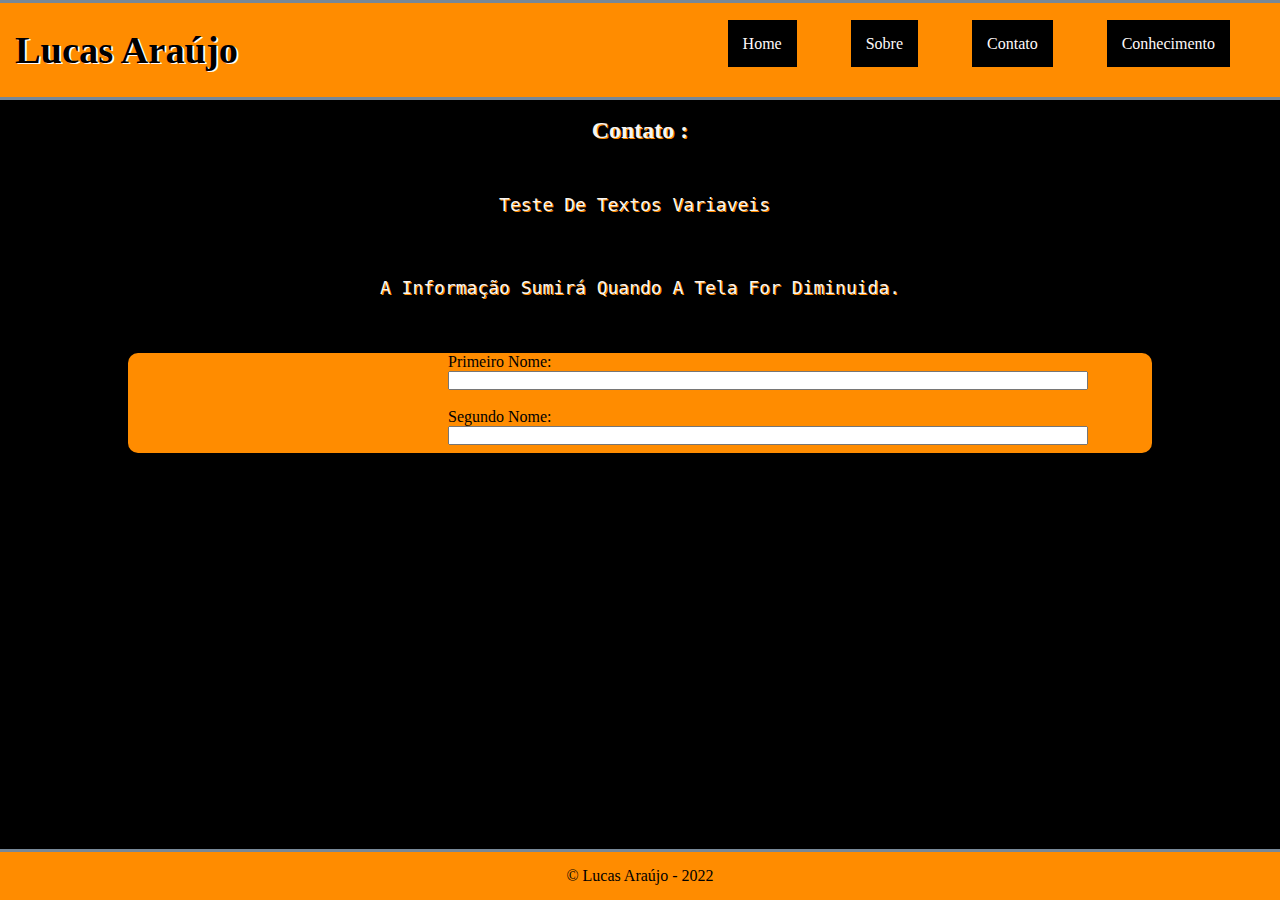
==== contato.html @ f58a1af0 "estruturacao inicial incompleta" ====
<!DOCTYPE html>
<html lang="pt-br">
<head>
    <meta charset="UTF-8">
    <meta http-equiv="X-UA-Compatible" content="IE=edge">
    <meta name="viewport" content="width=device-width, initial-scale=1.0">
    <title>Lucas Araujo</title>
    <link rel="stylesheet" href="css/styles.css">
</head>
<body>

    <div class="header">
    <header>
            <h1>Lucas Araújo</h1>
    </div>
    <nav>
        <ul class="menu">
            <li><a href="index.html">Home</a></li>
            <li><a href="sobre.html">Sobre</a></li>
            <li><a href="#">Contato</a></li>
            <li><a href="conhecimento.html">Conhecimento</a></li>
        </ul>
    </nav>
    </header> <!-- Depois Tenho que configurar texto1 para ficar responsivo (mudar nome para texto 5) -->

    <main>
        <h2>Contato :</h2> <br>
        <article class="texto5"> <!-- Fazer edições finais para post no linkedin -->
            <pre>teste de textos variaveis </pre>
        </article>

        <section class="texto4">
            <pre><br><br>A informação Sumirá quando a tela for diminuida.</pre>
        </section>

    </main>

    <section>
        <div class="form1">
        <fomr>
            <label for="pnome" id="nome1">Primeiro Nome: </label><br>
            <input type="text" id="pnome" name="pnome"><br><br>
            <label for="pnome" id="nome2">Segundo Nome: </label><br>
            <input type="text" id="pnome" name="pnome">
        </fomr>
        </div>
    </section>

    <div class="footer">
    <footer>
        <p class="texto7">© Lucas Araújo - 2022</p>
    </footer>
    </div>
    
</body>
</html>
---- css/styles.css ----
* { /* Reset (por padrão) */
    margin: 0;
    padding: 0;
    box-sizing: border-box;
}
.header {
    background-color: #FF8C00;
    padding: 25px 15px; /* Inferior e Superior */
    border-top: solid 3px #778899;
    border-bottom: solid 3px #778899;
}
body {
    background-color: #000;
    font-family: 'Times New Roman', Times, serif;
}
h1 {
    font-weight: bold;
    color: #000;
    text-align: left; 
    text-shadow: 2px 1px #FFFAFA; /* Sombrear o h1 */
    font-size:max(10px, 3vw); /* vw - viewport (largura da janela de visualização)*/
}
h2 {
    color: #F5F5F5;
    padding: 5px;
    margin: 12px;
    text-align: center;
    text-transform: capitalize;
    text-shadow: 1px 1px #FF8C00;
}
.texto1, .texto2, .texto3, .texto4,.texto5, .texto6 {
    color: #F5F5F5;
    font-size: 18px;
    padding: 5px;
    margin: 10px;
    text-align: center;
    text-transform: capitalize;
    text-shadow: 1px 1px #FF8C00;
}
.form1 { /* Tenho que editar o formulário () */
    background-color: #FF8C00;
    margin: 50px;
    margin-left: auto;
    margin-right: auto;
    width: 80% ;
    height: max(100px,1vw);
    border-radius: 10px; /* arredonda borda do formulário */      
}
#nome1, #nome2 {
    color: #000;
}
#nome1, #nome2, #pnome{
    width: 50vw; /*Centralizando formulario */
    margin-left : 25vw; /* com viewport */
}
.menu {
    text-align: right; /* Texto alinhado ao Centro */
    background-color: #FF8C00;
    padding: 15px 10px;
    position: absolute;
    top: 20px;
    right: 15px;
/*  border-left: solid 3px #000; estava testando
    border-right: solid 3px #000; algumas opções
    margin-left: 100px; para modificar
    margin-right: 100px; o meu Cabeçalho e Menu
    /* margin: 0 400px; */
}
.menu li {
    display: inline-block; /* Menu em linha */
}
.menu li a {
    color: #FFFAFA;
    text-decoration: none; /* Removendo sublinhado (decoração)*/
    font-family: 'Times New Roman', Times, serif;
    background-color: #000;
    margin: 25px;
    padding: 15px;
}
.menu a:hover {
    background-color: #778899;
    color: #000;
    text-shadow: 1px 1px #FF8C00;
}
.footer {
    background-color: #FF8C00;
    border-top: solid 3px #778899;
    padding: 15px;
    text-align: center; /* Algumas edições no rodapé */
    color: #000;
    font-size:max(16px, 1vw); /* para visualização */
    bottom: 0; /* Para o rodpé se comporta */
    left: 0; /* no final da página */
    width: 100%;
    position: absolute; /* OK */
}
@media screen and (max-width:768px) { /* Para os itens do menu ficarem responsivo */
    .menu {
        border-right: 3px solid #778899;
        border-left: 3px solid #778899;
        border-bottom: 3px solid #778899;
        font-size: max(12px,1vw);
    }
    .menu li{ 
        display: flex; /* Exibição flexível */
        float: none;
        width: 100%;
    }
    h1 {
        float: left;
        margin: -12px;
        padding: -25px; 
        font-size:max(20px, 1vw); /* Usada para o caso especifico da responsividade do texto */
    }
    h2 {
        display: none; /* Uma sumida no h2 */
        /* float: left; 
        font-size:max(12px, 1vw); */
    }
    .texto1 {
        float: left;
        margin: -25px;
        padding: 18px;
        text-align: center;      
        font-size: max(11px, 1vw);
    }
    .texto2,.texto3,.texto4,.texto5,.texto6 {
        float: center;
        color: #FF8C00;
        text-shadow: none;
        margin: 2px;
        padding: 2px;
        text-align: left;  
        text-transform: uppercase;    
        font-size: max(11px, 1vw);
    }
}
@media screen and (max-width:600px) { /* Para os itens do menu ficarem responsivo */
    .menu li{ /* media query meu novo amigo. */
        display: flex; /* Exibição flexível */
        float: none;
        width: 100%;
    }
    h1 {
        float: left; 
        font-size:max(20px, 1vw);
    }
    h2 {
        float: left; 
        text-align: center;
        font-size:max(20px, 1vw);
    }

    .texto2 {
        float: center;
        color: #FF8C00;
        text-shadow: none;
        margin: 2px;
        padding: 2px;
        text-align: left;  
        text-transform: uppercase;    
        font-size: max(11px, 1vw);
    }
    .texto1, .texto3, .texto5, .texto6, .texto7 {
        display: none;
    }
}
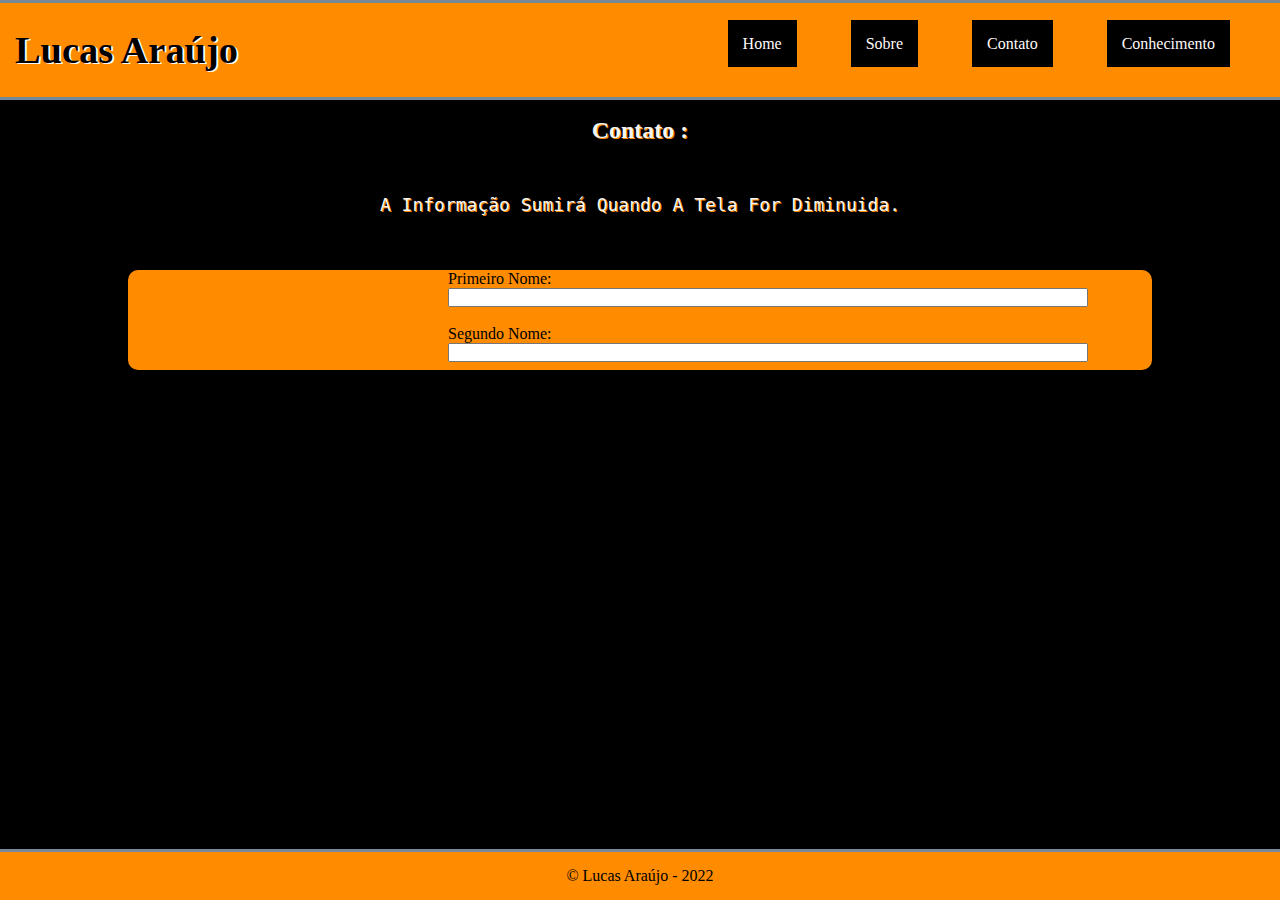
==== commit b9033b86: "remocao de linhas aba contato" ====
--- a/contato.html
+++ b/contato.html
@@ -25,12 +25,9 @@
 
     <main>
         <h2>Contato :</h2> <br>
-        <article class="texto5"> <!-- Fazer edições finais para post no linkedin -->
-            <pre>teste de textos variaveis </pre>
-        </article>
-
+        
         <section class="texto4">
-            <pre><br><br>A informação Sumirá quando a tela for diminuida.</pre>
+            <pre>A informação Sumirá quando a tela for diminuida.</pre>
         </section>
 
     </main>
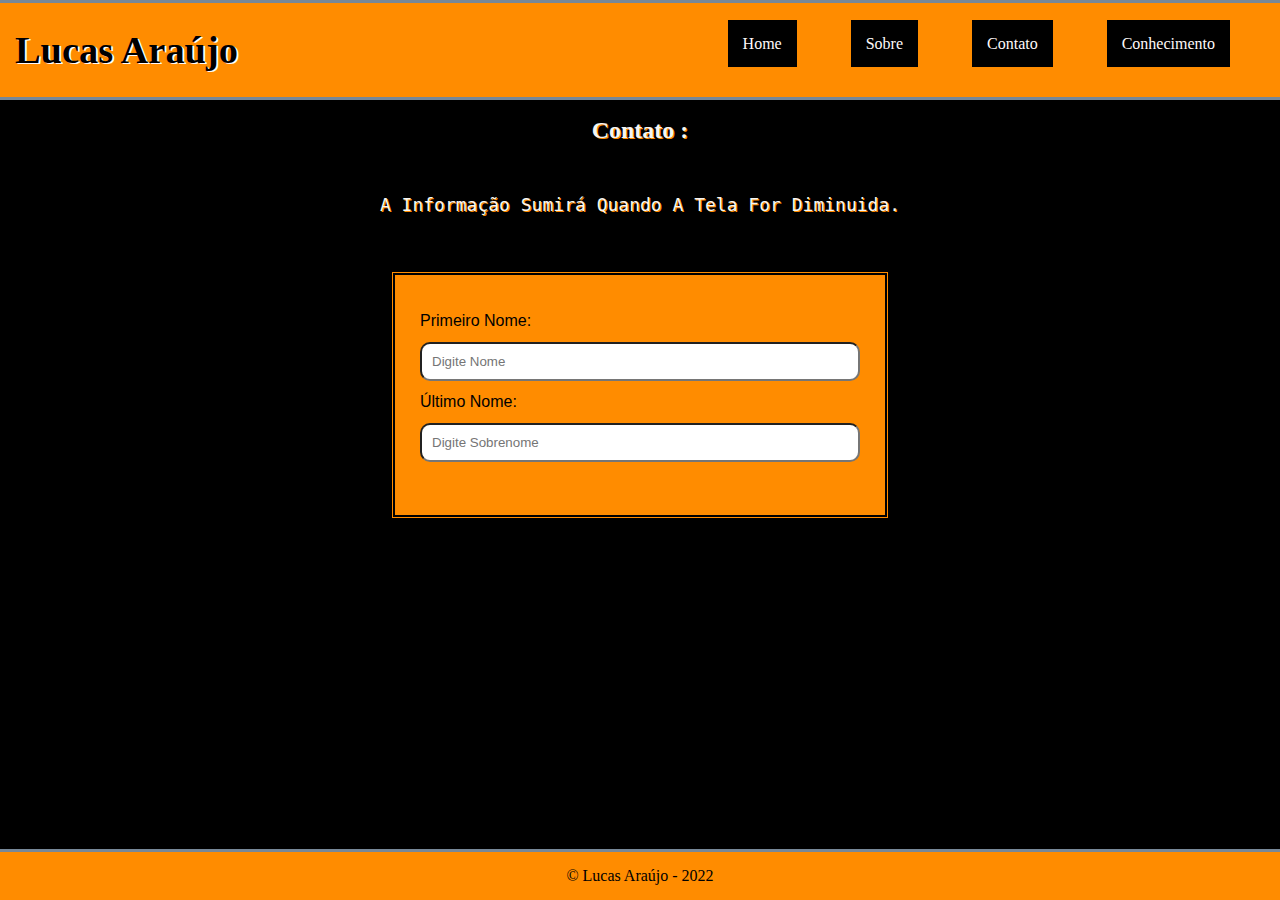
==== commit d480cff5: "alteracao no formulario 1.0" ====
--- a/contato.html
+++ b/contato.html
@@ -25,7 +25,7 @@
 
     <main>
         <h2>Contato :</h2> <br>
-        
+
         <section class="texto4">
             <pre>A informação Sumirá quando a tela for diminuida.</pre>
         </section>
@@ -34,12 +34,12 @@
 
     <section>
         <div class="form1">
-        <fomr>
-            <label for="pnome" id="nome1">Primeiro Nome: </label><br>
-            <input type="text" id="pnome" name="pnome"><br><br>
-            <label for="pnome" id="nome2">Segundo Nome: </label><br>
-            <input type="text" id="pnome" name="pnome">
-        </fomr>
+            <form action="exemplo.php">
+                <label for="pnome">Primeiro Nome: </label>
+                <input type="text" id="pnome" name="primeironome" placeholder="Digite Nome">
+                <label for="snome">Último Nome: </label>
+                <input type="text" id="snome" name="sobreonome" placeholder="Digite Sobrenome">
+            </form>
         </div>
     </section>
 
--- a/css/styles.css
+++ b/css/styles.css
@@ -37,21 +37,27 @@
     text-transform: capitalize;
     text-shadow: 1px 1px #FF8C00;
 }
-.form1 { /* Tenho que editar o formulário () */
+input[type=text] { /* algumas alterações a serem feitas no formulario! */
+    width: 100%;
+    padding: 10px;
+    border-radius: 10px;
+    resize: vertical; /* redimensiona vertical */
+}
+label {
+    color: #000;
+    font-family: Arial, Helvetica, sans-serif;
+    display: inline-block; /* Exibição mais adequada */
+    padding: 12px 12px 12px 0;
+}
+.form1 {
     background-color: #FF8C00;
-    margin: 50px;
-    margin-left: auto;
+    margin-top: 50px; /* margem em relação ao topo */
+    width: 500px; /* largura */
+    height: 250px; /* altura */
+    padding: 25px;
+    margin-left: auto; /* centralização do  formulário */
     margin-right: auto;
-    width: 80% ;
-    height: max(100px,1vw);
-    border-radius: 10px; /* arredonda borda do formulário */      
-}
-#nome1, #nome2 {
-    color: #000;
-}
-#nome1, #nome2, #pnome{
-    width: 50vw; /*Centralizando formulario */
-    margin-left : 25vw; /* com viewport */
+    border: double 5px #000;
 }
 .menu {
     text-align: right; /* Texto alinhado ao Centro */
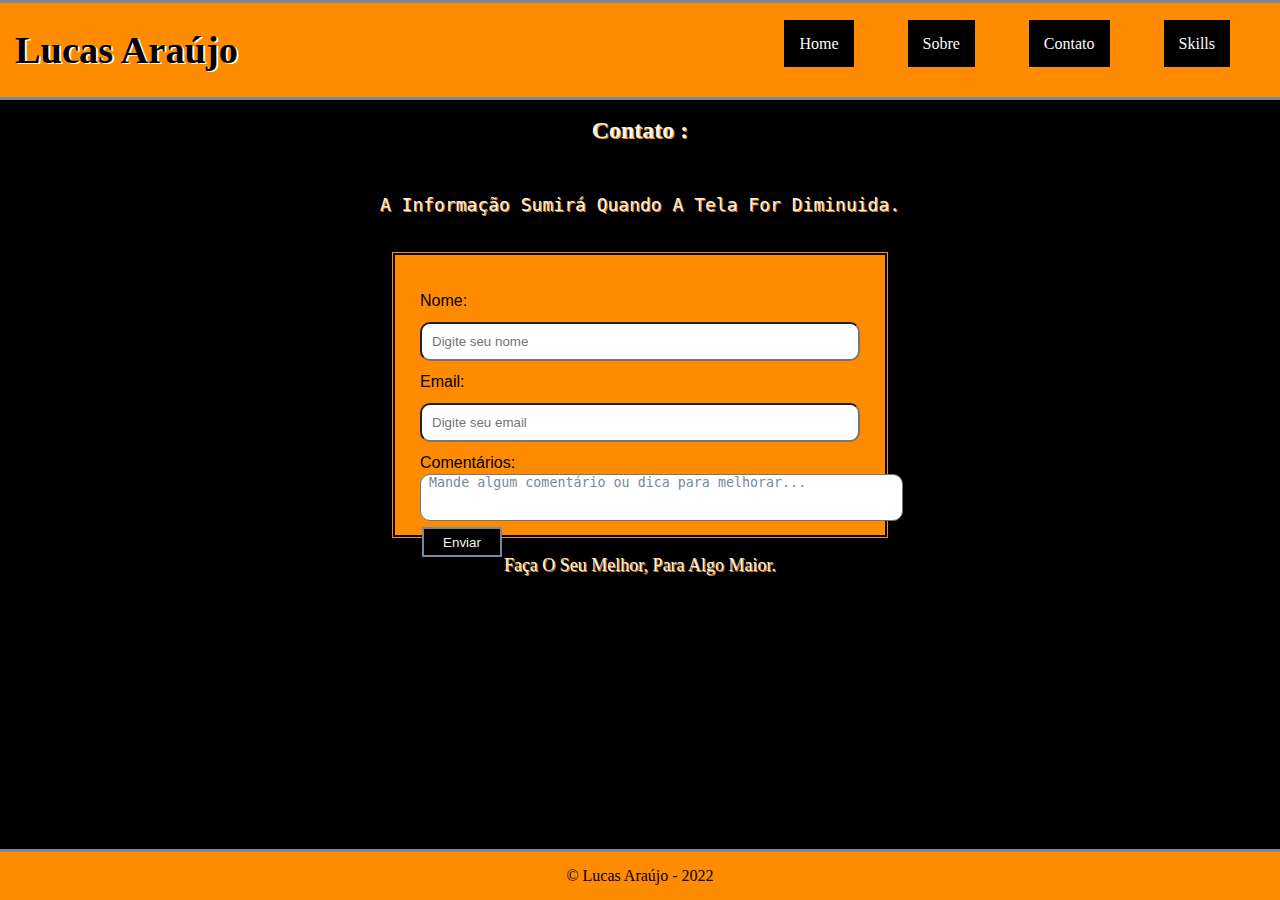
==== commit 92d606b0: "alteracoes 3.0" ====
--- a/contato.html
+++ b/contato.html
@@ -18,15 +18,15 @@
             <li><a href="index.html">Home</a></li>
             <li><a href="sobre.html">Sobre</a></li>
             <li><a href="#">Contato</a></li>
-            <li><a href="conhecimento.html">Conhecimento</a></li>
+            <li><a href="Skills.html">Skills</a></li>
         </ul>
     </nav>
-    </header> <!-- Depois Tenho que configurar texto1 para ficar responsivo (mudar nome para texto 5) -->
+    </header> 
 
     <main>
         <h2>Contato :</h2> <br>
 
-        <section class="texto4">
+        <section class="texto2">
             <pre>A informação Sumirá quando a tela for diminuida.</pre>
         </section>
 
@@ -35,17 +35,23 @@
     <section>
         <div class="form1">
             <form action="exemplo.php">
-                <label for="pnome">Primeiro Nome: </label>
-                <input type="text" id="pnome" name="primeironome" placeholder="Digite Nome">
-                <label for="snome">Último Nome: </label>
-                <input type="text" id="snome" name="sobreonome" placeholder="Digite Sobrenome">
-            </form>
+                <label for="pnome">Nome: </label>
+                <input type="text" id="pnome" name="primeironome" placeholder="Digite seu nome">
+                <label for="snome">Email: </label>
+                <input type="email" id="snome" name="sobreonome" placeholder="Digite seu email">
+                <label for="comentarios">Comentários: </label>
+                <textarea id="comentarios" name="comentarios" rows="3" cols="58"> Mande algum comentário ou dica para melhorar...</textarea><br>
+                <input type="submit" value="Enviar">
+            </form> 
         </div>
     </section>
 
+    <p class="texto1">Faça o seu melhor, para algo maior.</p>
+    <br><br><br><br><br>
+
     <div class="footer">
     <footer>
-        <p class="texto7">© Lucas Araújo - 2022</p>
+        <p class="texto3">© Lucas Araújo - 2022</p>
     </footer>
     </div>
     
--- a/css/styles.css
+++ b/css/styles.css
@@ -28,7 +28,7 @@
     text-transform: capitalize;
     text-shadow: 1px 1px #FF8C00;
 }
-.texto1, .texto2, .texto3, .texto4,.texto5, .texto6 {
+.texto1, .texto2 {
     color: #F5F5F5;
     font-size: 18px;
     padding: 5px;
@@ -37,28 +37,6 @@
     text-transform: capitalize;
     text-shadow: 1px 1px #FF8C00;
 }
-input[type=text] { /* algumas alterações a serem feitas no formulario! */
-    width: 100%;
-    padding: 10px;
-    border-radius: 10px;
-    resize: vertical; /* redimensiona vertical */
-}
-label {
-    color: #000;
-    font-family: Arial, Helvetica, sans-serif;
-    display: inline-block; /* Exibição mais adequada */
-    padding: 12px 12px 12px 0;
-}
-.form1 {
-    background-color: #FF8C00;
-    margin-top: 50px; /* margem em relação ao topo */
-    width: 500px; /* largura */
-    height: 250px; /* altura */
-    padding: 25px;
-    margin-left: auto; /* centralização do  formulário */
-    margin-right: auto;
-    border: double 5px #000;
-}
 .menu {
     text-align: right; /* Texto alinhado ao Centro */
     background-color: #FF8C00;
@@ -66,11 +44,6 @@
     position: absolute;
     top: 20px;
     right: 15px;
-/*  border-left: solid 3px #000; estava testando
-    border-right: solid 3px #000; algumas opções
-    margin-left: 100px; para modificar
-    margin-right: 100px; o meu Cabeçalho e Menu
-    /* margin: 0 400px; */
 }
 .menu li {
     display: inline-block; /* Menu em linha */
@@ -88,6 +61,53 @@
     color: #000;
     text-shadow: 1px 1px #FF8C00;
 }
+.form1 {
+    background-color: #FF8C00;
+    margin-top: 30px; /* margem em relação ao topo */
+    width: 500px; /* largura */
+    height: 290px; /* altura */
+    padding: 25px;
+    margin-left: auto; /* centralização do  formulário */
+    margin-right: auto;
+    border: double 5px #000;
+}
+label {
+    color: #000;
+    font-family: Arial, Helvetica, sans-serif;
+    display: inline-block; /* Exibição mais adequada */
+    padding: 12px 12px 12px 0;
+}
+#comentarios {
+    resize: none;
+    color: #778899;
+    margin: -10px;
+    margin-left: auto;
+    margin-right: auto;
+    border-radius: 10px;
+}
+input[type=text],input[type=email] { /* algumas alterações feitas no formulario! */
+    width: 100%;
+    padding: 10px;
+    border-radius: 10px;
+    resize: vertical; /* redimensiona vertical */
+    outline: none;
+}
+input[type=submit] {
+    margin: 12px;
+    margin-left: 2px;
+    width: 80px;
+    height: 30px;
+    color: #F5F5F5;
+    background-color: #000;
+    border: 2px solid #778899;
+}
+input[type=submit]:hover {
+    margin: 12px;
+    margin-left: 1px;
+    color: #000;
+    background-color: #FF8C00;
+    border: 2px solid #F5F5F5;
+}
 .footer {
     background-color: #FF8C00;
     border-top: solid 3px #778899;
@@ -98,20 +118,9 @@
     bottom: 0; /* Para o rodpé se comporta */
     left: 0; /* no final da página */
     width: 100%;
-    position: absolute; /* OK */
+    position: fixed; /* OK */
 }
 @media screen and (max-width:768px) { /* Para os itens do menu ficarem responsivo */
-    .menu {
-        border-right: 3px solid #778899;
-        border-left: 3px solid #778899;
-        border-bottom: 3px solid #778899;
-        font-size: max(12px,1vw);
-    }
-    .menu li{ 
-        display: flex; /* Exibição flexível */
-        float: none;
-        width: 100%;
-    }
     h1 {
         float: left;
         margin: -12px;
@@ -124,39 +133,8 @@
         font-size:max(12px, 1vw); */
     }
     .texto1 {
-        float: left;
-        margin: -25px;
-        padding: 18px;
-        text-align: center;      
-        font-size: max(11px, 1vw);
+        display: none;
     }
-    .texto2,.texto3,.texto4,.texto5,.texto6 {
-        float: center;
-        color: #FF8C00;
-        text-shadow: none;
-        margin: 2px;
-        padding: 2px;
-        text-align: left;  
-        text-transform: uppercase;    
-        font-size: max(11px, 1vw);
-    }
-}
-@media screen and (max-width:600px) { /* Para os itens do menu ficarem responsivo */
-    .menu li{ /* media query meu novo amigo. */
-        display: flex; /* Exibição flexível */
-        float: none;
-        width: 100%;
-    }
-    h1 {
-        float: left; 
-        font-size:max(20px, 1vw);
-    }
-    h2 {
-        float: left; 
-        text-align: center;
-        font-size:max(20px, 1vw);
-    }
-
     .texto2 {
         float: center;
         color: #FF8C00;
@@ -167,7 +145,53 @@
         text-transform: uppercase;    
         font-size: max(11px, 1vw);
     }
-    .texto1, .texto3, .texto5, .texto6, .texto7 {
+    .menu {
+        border-right: 3px solid #778899;
+        border-left: 3px solid #778899;
+        border-bottom: 3px solid #778899;
+        font-size: max(12px,1vw);
+    }
+    .menu li{ 
+        display: flex; /* Exibição flexível */
+        float: none;
+        width: 100%;
+    }
+    .form1 { /* dando uma sumida no formulario */
+        display: none;
+    }
+    .footer { /* dando uma sumida no rodapé */
+        display: none;
+    } 
+}
+@media screen and (max-width:600px) {  /* Para os itens do menu ficarem responsivo */
+    h1 {
+        float: left; 
+        font-size:max(20px, 1vw);
+    }
+    h2 {
+        float: left; 
+        text-align: center;
+        font-size:max(20px, 1vw);
+    }
+    .texto1 {
+        display: none;
+    }
+    .texto2, .texto3 {
+        float: center;
+        color: #FF8C00;
+        text-shadow: none;
+        margin: 2px;
+        padding: 2px;
+        text-align: left;  
+        text-transform: uppercase;    
+        font-size: max(11px, 1vw);
+    }
+    .menu li{  /* media query meu novo amigo. */
+        display: flex; /* Exibição flexível */
+        float: none;
+        width: 100%;
+    }
+    .form1 { /* fazendo o formulário sumir */
         display: none;
     }
 }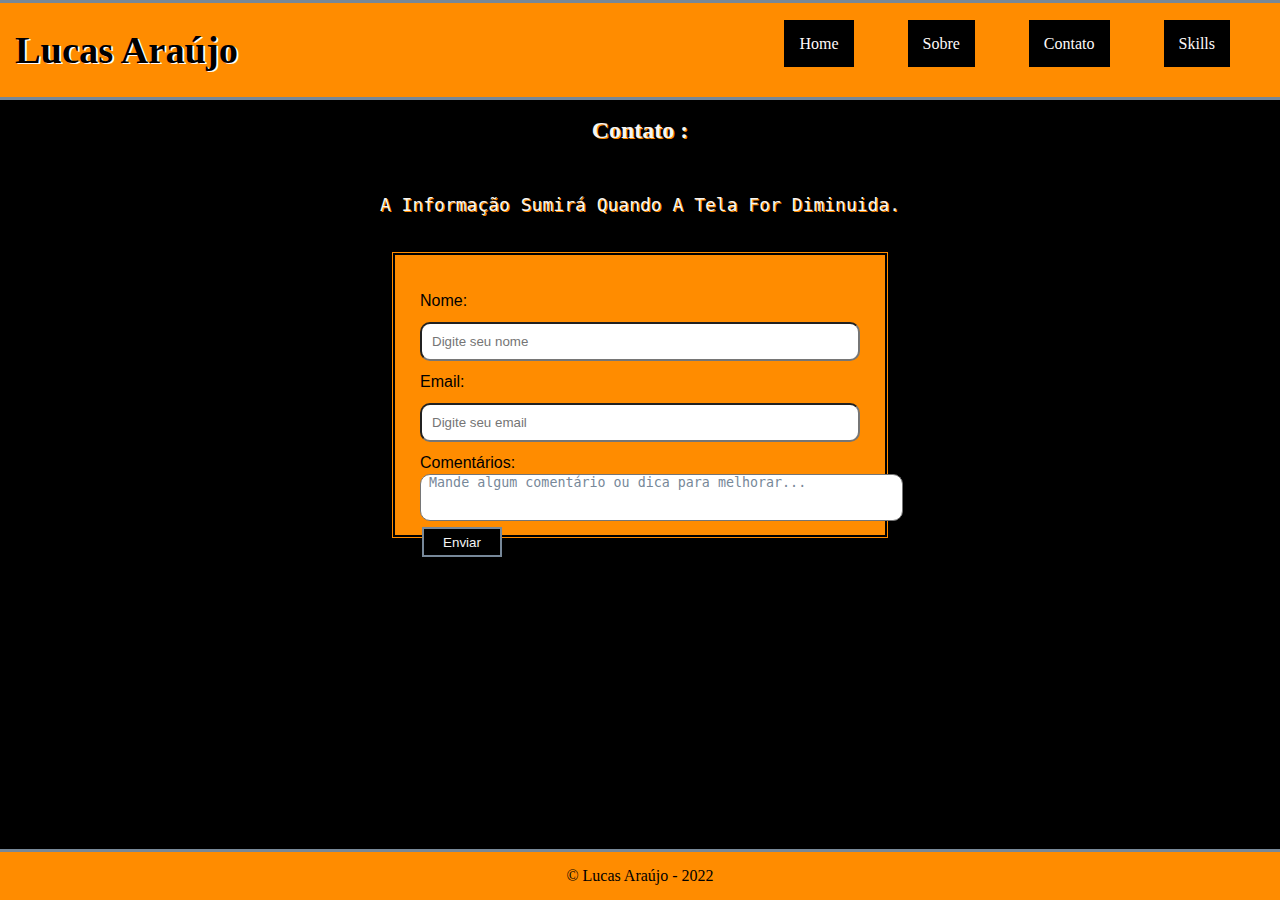
==== commit 34d815dd: "arquivos modificados e js" ====
--- a/contato.html
+++ b/contato.html
@@ -45,10 +45,7 @@
             </form> 
         </div>
     </section>
-
-    <p class="texto1">Faça o seu melhor, para algo maior.</p>
-    <br><br><br><br><br>
-
+    
     <div class="footer">
     <footer>
         <p class="texto3">© Lucas Araújo - 2022</p>
